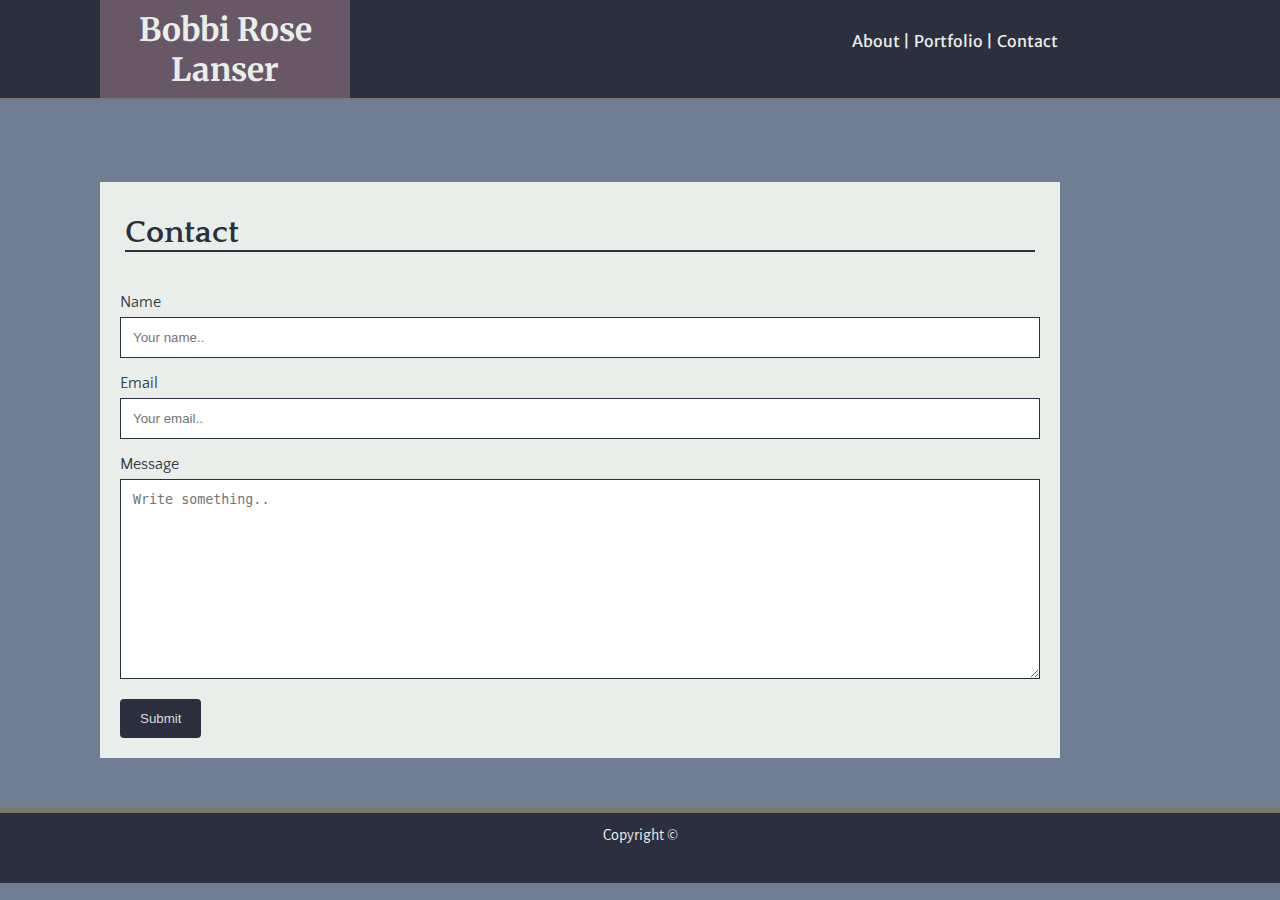
==== contact.html @ d679e88a "initial file add" ====
<!DOCTYPE html>
<html lang="en">

<head>
    <title>Contact Page</title>
    <meta charset="utf-8">
    <meta name="viewport" content="width=device-width, initial-scale=1">
    <link rel="stylesheet" type="text/css" media="screen" href="assets/css/style.css">
    <link href="https://fonts.googleapis.com/css?family=Alegreya|Alegreya+Sans|Merriweather|Merriweather+Sans|Nunito|Nunito+Sans|Quattrocento|Quattrocento+Sans|Roboto|Roboto+Mono|Roboto+Slab"
        rel="stylesheet">
</head>

<body>

    <div class="header">
        <h1 id="Bobbi">Bobbi Rose Lanser</h1>
        <ul id="menu">
            <li>
                <a href="index.html">About |</a>
            </li>
            <li>
                <a href="portfolio.html">Portfolio |</a>
            </li>
            <li>
                <a href="contact.html">Contact</a>
            </li>
        </ul>
    </div>

    <div class="pageTitle">
        <h1 id="contact">Contact</h1>
        <div class="container">
            <form action="action_page.php">

                <label for="name">Name</label>
                <input type="text" id="name" name="name" placeholder="Your name..">

                <label for="email">Email</label>
                <input type="text" id="email" name="email" placeholder="Your email..">

                <label for="message">Message</label>
                <textarea id="message" name="message" placeholder="Write something.." style="height:200px"></textarea>

                <input type="submit" value="Submit">

            </form>
        </div>
    </div>
    <div class="footer">
        <p class="cr">Copyright &copy;</p>
    </div>

</body>

</html>
---- assets/css/style.css ----
* {
    box-sizing: border-box;
}

body {
    display:block;
    margin: 0;
    background-color: #6F7E93;
}

.header {
    background-color: #2C2F3D;
    width: auto;
    height:100px;
    border-bottom: 2px solid #7A7768;
    ;
}
#Bobbi {
    color:#EAEEEB;
    font-family:'Merriweather', serif;
    padding:10px;
    margin-top:0px;
    margin-left: 100px;
    height:100px;
    width:250px;
    background-color: #685766;
    text-align: center;
    border-bottom: 2px solid #7A7768;
}

#menu {
    margin-top: 50px;
    margin-right: 100px;
    margin-left:100px;
    padding-left:0px;
    float: right;
    position: relative;
    bottom: 140px;
    right: 100px;
    height:50px;
    width:250px;
    background-color: #2C2F3D;
    text-align: center;
}
li {
    display:inline;
    list-style-type: none;
}
li a {
    color:#EAEEEB;
    font-family:'Merriweather Sans', sans-serif;
    text-decoration: none;
}
a:hover {
    color:#A1A7B6;
    text-decoration: none;
}
.pageTitle {
    width:960px;
    height:auto;
    background-color:#EAEEEB;
    margin-right:100px;
    margin-left:100px;
    margin-top:82px;
    margin-bottom:50px;
}
#aboutMe{
    font-family: 'Alegreya', serif;
    color: #2C2F3D;
    border-bottom: 2px solid #2C2F3D;
    text-align: left;
    margin-left:25px;
    margin-right:25px;
    padding-top:33px;
}
#content{
    display: flex;
}
#profilePic{
    margin:10px;
}
p{
    font-family: 'Alegreya Sans', sans-serif;
    color:#2C2F3D;
    margin:10px;
    line-height: 1.5;
}
.footer{
    margin: 0;
    background-color: #2C2F3D;
    width: auto;
    height:75px;
    border-top:5px solid #7A7768;
}
.cr{
    margin: 0;
    padding: 10px;
    text-align:center;
    color:#EAEEEB;
}
.column {
    float: left;
    width: 33.33%;
    padding: 15px;
}

.row:after {
    content: "";
    display: table;
    clear: both;
}
#portfolio{
    font-family:'Roboto Slab', serif;
    color: #2C2F3D;
    border-bottom: 2px solid #2C2F3D;
    text-align: left;
    margin-left:25px;
    margin-right:25px;
    padding-top:33px;
}
.descBox{
    width:200px;
    height:33px;
    background-color:#2C2F3D;
    color:#EAEEEB;
    text-align:center;
    padding:10px;
    padding-top: 7px;
    position: relative;
    bottom:50px;
    font-family:'Roboto', sans-serif;
}
#contact{
    font-family: 'Quattrocento', serif;
    color: #2C2F3D;
    font-weight:bold;
    border-bottom: 2px solid #2C2F3D;
    text-align: left;
    margin-left:25px;
    margin-right:25px;
    padding-top:33px;
}

input[type=text], select, textarea {
    width: 100%; 
    padding: 12px; 
    border: 1px solid #2C2F3D; 
    box-sizing: border-box; 
    margin-top: 6px; 
    margin-bottom: 16px;
    resize: vertical;
}

input[type=submit] {
    background-color: #2C2F3D;
    color: #D8DBDB;
    padding: 12px 20px;
    border: none;
    border-radius: 4px;
    cursor: pointer;
}

input[type=submit]:hover {
    background-color: #685766;
}

.container {
    background-color:#EAEEEB;
    padding: 20px;
}
label{
    font-family: 'Quattrocento Sans', sans-serif;
    color:#333B44;
}

@media screen and (max-width: 980px) {

    .wrapper {
      width: 600px;
    }
  }
  
  @media screen and (max-width: 768px) {

    .wrapper {
      width: 600px;
    }
  }
  
  @media screen and (max-width: 640px) {

    .wrapper {
      width: 600px;
    }
  }
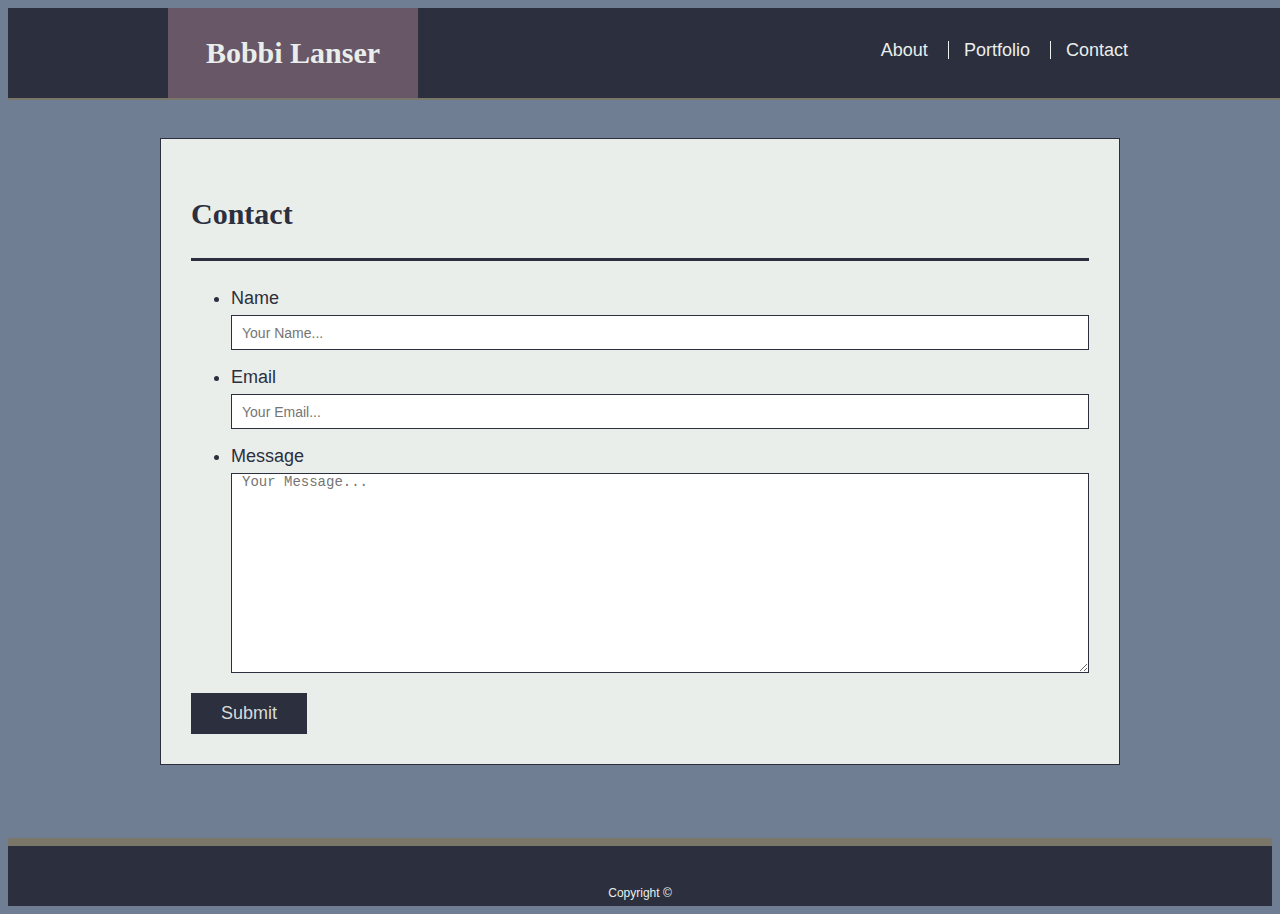
==== commit 78c77c2d: "first draft" ====
--- a/contact.html
+++ b/contact.html
@@ -1,55 +1,57 @@
-<!DOCTYPE html>
-<html lang="en">
+<!doctype html>
+<html lang="en-us">
 
 <head>
-    <title>Contact Page</title>
-    <meta charset="utf-8">
-    <meta name="viewport" content="width=device-width, initial-scale=1">
-    <link rel="stylesheet" type="text/css" media="screen" href="assets/css/style.css">
-    <link href="https://fonts.googleapis.com/css?family=Alegreya|Alegreya+Sans|Merriweather|Merriweather+Sans|Nunito|Nunito+Sans|Quattrocento|Quattrocento+Sans|Roboto|Roboto+Mono|Roboto+Slab"
-        rel="stylesheet">
+    <meta charset="UTF-8">
+    <title>Contact | Bobbi</title>
+    <link rel="stylesheet" type="text/css" href="assets/css/style.css">
+    <meta name="viewport" content="width=device-width, initial-scale=1.0">
 </head>
 
 <body>
 
-    <div class="header">
-        <h1 id="Bobbi">Bobbi Rose Lanser</h1>
-        <ul id="menu">
-            <li>
-                <a href="index.html">About |</a>
-            </li>
-            <li>
-                <a href="portfolio.html">Portfolio |</a>
-            </li>
-            <li>
+    <header id="masthead">
+        <div class="container">
+            <a href="index.html" id="logo">Bobbi Lanser</a>
+            <nav>
+                <a href="index.html">About</a>
+                <a href="portfolio.html">Portfolio</a>
                 <a href="contact.html">Contact</a>
-            </li>
-        </ul>
+            </nav>
+        </div>
+    </header>
+
+    <div id="main-container" class="container">
+        <section id="contactForm" class="main-section">
+            <h1>Contact</h1>
+
+            <form id="contact-form">
+                <ul>
+                    <li>
+                        <label for="name">Name</label>
+                        <input type="text" id="name" name="name" placeholder="Your Name..." required="required">
+                    </li>
+                    <li>
+                        <label for="email">Email</label>
+                        <input type="email" id="email" name="email" placeholder="Your Email..." required="required">
+                    </li>
+                    <li>
+                        <label for="message">Message</label>
+                        <textarea id="message" name="message" placeholder="Your Message..." required="required"></textarea>
+                    </li>
+                </ul>
+                <input type="submit">
+            </form>
+
+        </section>
+
     </div>
 
-    <div class="pageTitle">
-        <h1 id="contact">Contact</h1>
+    <footer>
         <div class="container">
-            <form action="action_page.php">
-
-                <label for="name">Name</label>
-                <input type="text" id="name" name="name" placeholder="Your name..">
-
-                <label for="email">Email</label>
-                <input type="text" id="email" name="email" placeholder="Your email..">
-
-                <label for="message">Message</label>
-                <textarea id="message" name="message" placeholder="Write something.." style="height:200px"></textarea>
-
-                <input type="submit" value="Submit">
-
-            </form>
+            Copyright &copy;
         </div>
-    </div>
-    <div class="footer">
-        <p class="cr">Copyright &copy;</p>
-    </div>
-
+    </footer>
 </body>
 
 </html>--- a/assets/css/style.css
+++ b/assets/css/style.css
@@ -1,196 +1,261 @@
-* {
+body {
+    font-family: 'Alegreya Sans', sans-serif;
+    font-size: 18px;
+    line-height: 34px;
+    color:#2C2F3D;
+    background-color: #6F7E93;
+  }
+  
+  * {
     box-sizing: border-box;
-}
-
-body {
-    display:block;
-    margin: 0;
-    background-color: #6F7E93;
-}
-
-.header {
+  }
+  
+  /* general */
+  
+  .container {
+    width: 100%;
+    max-width: 960px;
+    margin: 0 auto;
+    clear: both;
+  }
+  
+  h1,
+  h2,
+  h3,
+  p {
+    margin-bottom: 20px;
+  }
+  
+  p:last-child {
+    margin-bottom: 0;
+  }
+  
+  h1,
+  h2,
+  h3 {
+    font-family: 'Alegreya', serif;
+    font-weight: 700;
+    color: #2C2F3D;
+  }
+  
+  h1 {
+    padding-bottom: 20px;
+    font-size: 30px;
+    line-height: 49px;
+    border-bottom: 3px solid #2C2F3D;
+  }
+  
+  h2,
+  h3 {
+    font-size: 22px;
+  }
+  
+  /* header */
+  
+  #masthead {
+    position: fixed;
+    z-index: 99;
+    width: 100%;
+    margin: 0 0 30px;
+    overflow: auto;
+    color:#EAEEEB;
     background-color: #2C2F3D;
-    width: auto;
-    height:100px;
     border-bottom: 2px solid #7A7768;
-    ;
-}
-#Bobbi {
-    color:#EAEEEB;
+  }
+  
+  #logo {
+    float: left;
+    width: 250px;
+    height: 90px;
     font-family:'Merriweather', serif;
-    padding:10px;
-    margin-top:0px;
-    margin-left: 100px;
-    height:100px;
-    width:250px;
+    font-size: 30px;
+    font-weight: 700;
+    line-height: 90px;
+    color:#EAEEEB;
+    text-align: center;
+    text-decoration: none;
     background-color: #685766;
-    text-align: center;
-    border-bottom: 2px solid #7A7768;
-}
-
-#menu {
-    margin-top: 50px;
-    margin-right: 100px;
-    margin-left:100px;
-    padding-left:0px;
+  }
+  
+  nav {
     float: right;
-    position: relative;
-    bottom: 140px;
-    right: 100px;
-    height:50px;
-    width:250px;
-    background-color: #2C2F3D;
-    text-align: center;
-}
-li {
-    display:inline;
-    list-style-type: none;
-}
-li a {
-    color:#EAEEEB;
+    margin-top: 25px;
+  }
+  
+  nav a {
+    display: inline-block;
+    padding-left: 15px;
+    margin-left: 15px;
+    line-height: 18px;
+    color:#EAEEEB;
+    text-decoration: none;
     font-family:'Merriweather Sans', sans-serif;
-    text-decoration: none;
-}
-a:hover {
+    border-left: 1px solid #efefef;
+  }
+  
+  nav a:hover {
     color:#A1A7B6;
     text-decoration: none;
 }
-.pageTitle {
-    width:960px;
-    height:auto;
-    background-color:#EAEEEB;
-    margin-right:100px;
-    margin-left:100px;
-    margin-top:82px;
-    margin-bottom:50px;
-}
-#aboutMe{
-    font-family: 'Alegreya', serif;
-    color: #2C2F3D;
+
+  nav a:first-child {
+    border-left: 0 none;
+  }
+  
+  /* footer */
+  
+  footer {
+    padding: 30px 0;
+    clear: both;
+    font-size: 12px;
+    color:#EAEEEB;
+    text-align: center;
+    background-color: #2C2F3D;
+    border-top: 8px solid #7A7768;
+    height: 50px;
+  }
+  
+  h3, h2 {
+    padding-bottom: 20px;
+    margin-bottom: 15px;
+    line-height: 22px;
     border-bottom: 2px solid #2C2F3D;
-    text-align: left;
-    margin-left:25px;
-    margin-right:25px;
-    padding-top:33px;
-}
-#content{
-    display: flex;
-}
-#profilePic{
-    margin:10px;
-}
-p{
-    font-family: 'Alegreya Sans', sans-serif;
-    color:#2C2F3D;
-    margin:10px;
-    line-height: 1.5;
-}
-.footer{
-    margin: 0;
-    background-color: #2C2F3D;
-    width: auto;
-    height:75px;
-    border-top:5px solid #7A7768;
-}
-.cr{
-    margin: 0;
-    padding: 10px;
-    text-align:center;
-    color:#EAEEEB;
-}
-.column {
-    float: left;
-    width: 33.33%;
+  }
+  
+  /* main */
+  
+  #main-container {
+    padding-top: 130px;
+    min-height: calc(100vh - 70px);
+  }
+  
+  .main-section {
+    float: left;
+    width: 100%;
+    max-width: 960px;
+    padding: 30px;
+    margin: 0 0 40px;
+    background: #EAEEEB;
+    border: 1px solid #2C2F3D;
+  }
+  
+  /* portfolio page */
+  
+  .work {
+    position: relative;
+    float: left;
+    width: 274px;
+    margin: 20px 0 25px;
+    overflow: auto;
+  }
+  
+  .work:nth-child(even) {
+    margin-right: 40px;
+  }
+  
+  .work img {
+    width: 100%;
+    border: 0 none;
+    opacity: 0.8;
+  }
+  
+  .work h3 {
+    position: absolute;
+    bottom: 20px;
+    width: 100%;
     padding: 15px;
-}
-
-.row:after {
-    content: "";
-    display: table;
-    clear: both;
-}
-#portfolio{
-    font-family:'Roboto Slab', serif;
-    color: #2C2F3D;
-    border-bottom: 2px solid #2C2F3D;
-    text-align: left;
-    margin-left:25px;
-    margin-right:25px;
-    padding-top:33px;
-}
-.descBox{
-    width:200px;
-    height:33px;
+    margin-bottom: 0;
+    font-weight: 300;
+    line-height: 30px;
+    color:#EAEEEB;
+    text-align: center;
     background-color:#2C2F3D;
-    color:#EAEEEB;
-    text-align:center;
-    padding:10px;
-    padding-top: 7px;
-    position: relative;
-    bottom:50px;
-    font-family:'Roboto', sans-serif;
-}
-#contact{
-    font-family: 'Quattrocento', serif;
-    color: #2C2F3D;
-    font-weight:bold;
-    border-bottom: 2px solid #2C2F3D;
-    text-align: left;
-    margin-left:25px;
-    margin-right:25px;
-    padding-top:33px;
-}
-
-input[type=text], select, textarea {
-    width: 100%; 
-    padding: 12px; 
-    border: 1px solid #2C2F3D; 
-    box-sizing: border-box; 
-    margin-top: 6px; 
-    margin-bottom: 16px;
-    resize: vertical;
-}
-
-input[type=submit] {
-    background-color: #2C2F3D;
+    border-bottom: 0;
+  }
+  
+  .auth-image {
+    float: left;
+    width: 200px;
+    height: auto;
+    margin-top: 10px;
+    margin-right: 25px;
+  }
+  
+  /* contact page */
+  
+  #contact-form ul {
+    margin-bottom: 20px;
+  }
+  
+  #contact-form li {
+    margin-bottom: 10px;
+  }
+  
+  label,
+  input[type=text],
+  input[type=email],
+  textarea {
+    display: block;
+    width: 100%;
+  }
+  
+  input[type=text],
+  input[type=email],
+  textarea {
+    height: 35px;
+    padding: 0 10px;
+    font-size: 14px;
+    border: 1px solid #2C2F3D;
+  }
+  
+  textarea {
+    height: 200px;
+  }
+  
+  input[type=submit] {
+    padding: 10px 30px;
+    font-size: 18px;
     color: #D8DBDB;
-    padding: 12px 20px;
-    border: none;
-    border-radius: 4px;
     cursor: pointer;
-}
-
-input[type=submit]:hover {
+    background: #2C2F3D;
+    border: 0 none;
+  }
+
+  input[type=submit]:hover {
     background-color: #685766;
 }
-
-.container {
-    background-color:#EAEEEB;
-    padding: 20px;
-}
-label{
-    font-family: 'Quattrocento Sans', sans-serif;
-    color:#333B44;
-}
-
-@media screen and (max-width: 980px) {
-
-    .wrapper {
-      width: 600px;
-    }
-  }
-  
-  @media screen and (max-width: 768px) {
-
-    .wrapper {
-      width: 600px;
-    }
-  }
-  
-  @media screen and (max-width: 640px) {
-
-    .wrapper {
-      width: 600px;
-    }
-  }
-  
+ 
+  @media (max-width: 640px) {
+    .main-section{
+      width:auto;
+      margin:10px;
+      margin-top:40px;
+    }
+    .auth-image{
+      float:none;
+      width:100%;
+    }
+    .work{
+      float:none;
+    }
+    #contactForm{
+      width: 97% !important;
+    }
+    #logo{
+      width: 100%;
+    }
+    nav{
+      float:none;
+      width: 100%;
+      text-align: center;
+    }
+    body{
+      margin:0px;
+    }
+  }
+
+
+
+
+  
+  
